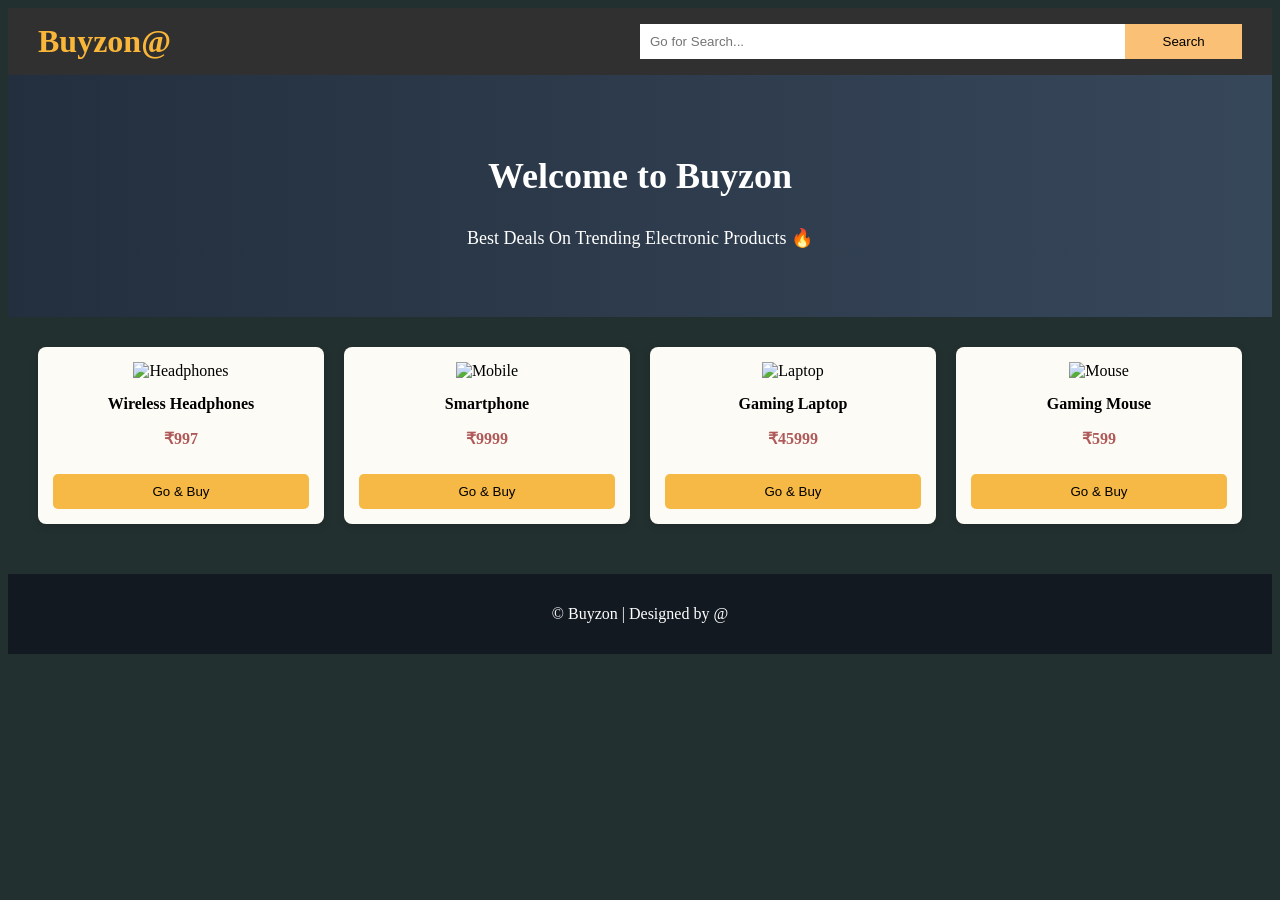
==== index.html @ 442b3a75 "Rename website.html to index.html" ====
<!DOCTYPE html>
<html lang="en">
<head>
    <meta charset="UTF-8">
    <title>Buyzon</title>
    <link rel="stylesheet" href="website.css">
</head>
<body>

<header class="navbar">
    <div class="logo">Buyzon@</div>
    <div class="search">
        <input type="text" placeholder="Go for Search...">
        <button>Search</button>
    </div>
</header>

<section class="hero">
    <h1>Welcome to Buyzon</h1>
    <p>Best Deals On Trending Electronic Products 🔥</p>
</section>

<section class="products">

    <!-- Headphones -->
    <div class="card">
        <img src="https://m.media-amazon.com/images/I/61CGHv6kmWL._SX522_.jpg" alt="Headphones">
        <h3>Wireless Headphones</h3>
        <p>₹997</p>
        <button>Go & Buy</button>
    </div>

    

   

    <!-- Smartphone -->
    <div class="card">
        <img src="https://m.media-amazon.com/images/I/61amb0CfMGL._SX679_.jpg" alt="Mobile">
        <h3>Smartphone</h3>
        <p>₹9999</p>
        <button>Go & Buy</button>
    </div>

    <!-- Laptop -->
    <div class="card">
        <img src="https://m.media-amazon.com/images/I/61Dw5Z8LzJL._SX679_.jpg" alt="Laptop">
        <h3>Gaming Laptop</h3>
        <p>₹45999</p>
        <button>Go & Buy</button>
    </div>

   

   

    <!-- Mouse -->
    <div class="card">
        <img src="https://m.media-amazon.com/images/I/61mpMH5TzkL._SX522_.jpg" alt="Mouse">
        <h3>Gaming Mouse</h3>
        <p>₹599</p>
        <button>Go & Buy</button>
    </div>
    

</section>

<footer>
    <p>© Buyzon | Designed by @</p>
</footer>

</body>
</html>
---- website.css ----
{
    margin: 0;
    padding: 0;
    box-sizing: border-box;
    font-family: Arial, sans-serif;
}

/* Body */
body {
    background-color: #233030;
}

/* Navbar */
.navbar {
    background-color: rgb(49, 48, 48);
    color: white;
    display: flex;
    justify-content: space-between;
    align-items: center;
    padding: 15px 30px;
}
.card:hover{
    transition:cubic-bezier(0.075, 0.82, 0.165, 1) ;
    color:#F7CA00
}

.logo {
    font-size: 24px;
    font-weight:bold;
    color:#fab638;;;
    font-size:xx-large ;
}


/* Search Bar */
.search {
    display: flex;
    width: 50%;
}

.search input {
    width: 80%;
    padding: 10px;
    border: none;
    outline: none;
}

.search button {
    width: 20%;
    background-color: #fac075;
    border: none;
    cursor: pointer;
}

.search button:hover {
    background-color: #f3a847;
}

/* Hero Section */
.hero {
    background: linear-gradient(to right, #232f3e, #37475a);
    color: white;
    text-align: center;
    padding: 50px 20px;
}

.hero h1 {
    font-size: 36px;
}

.hero p {
    margin-top: 10px;
    font-size: 18px;
}

/* Products Section */
.products {
    display: grid;
    grid-template-columns: repeat(auto-fit, minmax(220px, 1fr));
    gap: 20px;
    padding: 30px;
}

/* Card */
.card {
    background-color: rgb(252, 251, 245);
    padding: 15px;
    border-radius: 8px;
    text-align: center;
    transition: 0.3s;
    box-shadow: 0 2px 8px rgba(0,0,0,0.15);
}

.card:hover {
    transform: translateY(-8px);
    border-color: #f7c456;
}

/* Image */
.card img {
    width: 100%;
    height: 180px;
    object-fit: contain;
}

/* Title */
.card h3 {
    margin: 15px 0;
    font-size: 16px;
}

/* Price */
.card p {
    color: #af5959;
    font-weight: bold;
}

/* Button */
.card button {
    margin-top: 10px;
    padding: 10px;
    width: 100%;
    background-color: #f7b945;
    border: none;
    border-radius: 5px;
    cursor: pointer;
}

.card button:hover {
    background-color: #F7CA00;
    border:#f7c456
}

/* Footer */
footer {
    background-color: #131921;
    color: white;
    text-align: center;
    padding: 15px;
    margin-top: 20px;
}
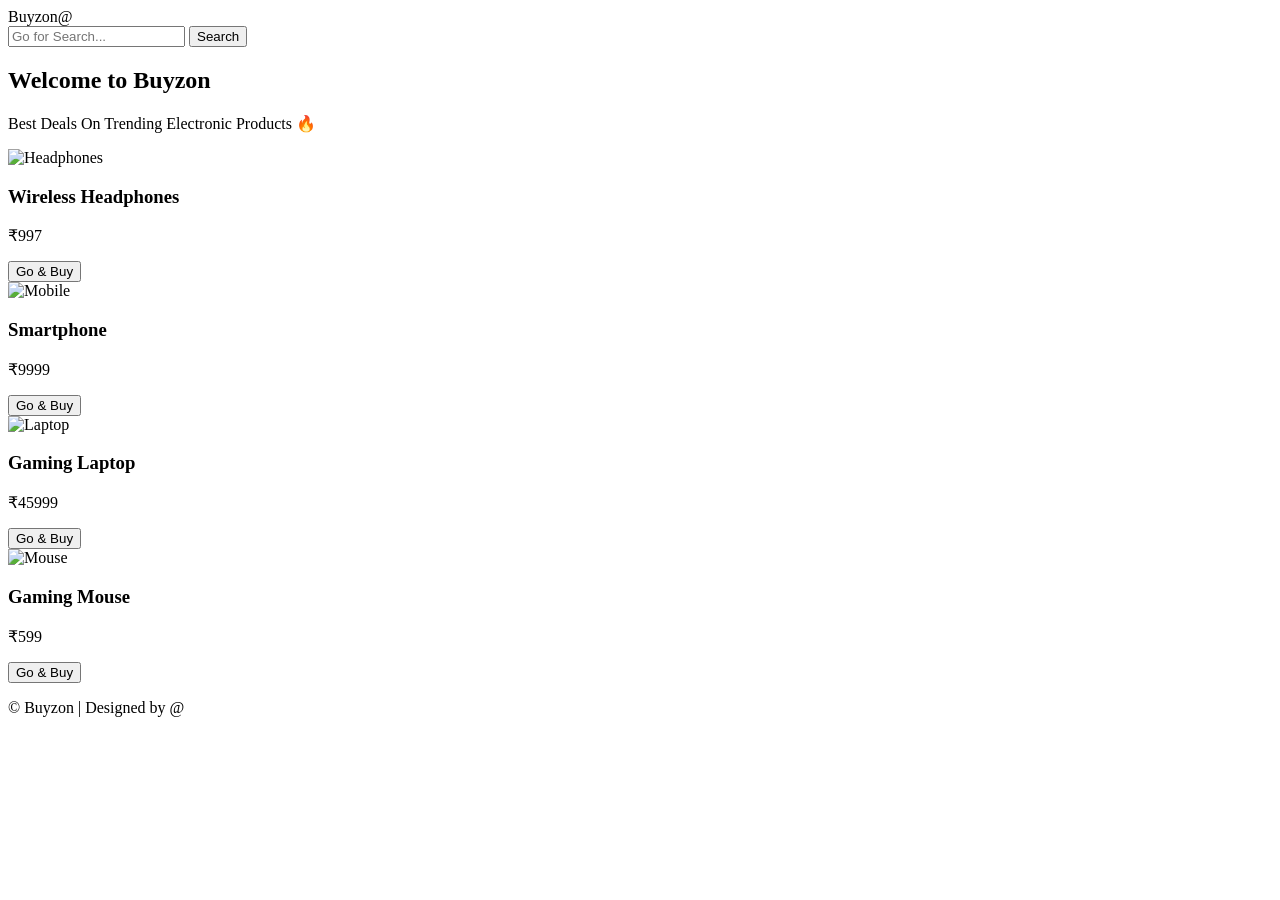
==== commit a9dbad53: "Update index.html" ====
--- a/index.html
+++ b/index.html
@@ -3,7 +3,7 @@
 <head>
     <meta charset="UTF-8">
     <title>Buyzon</title>
-    <link rel="stylesheet" href="website.css">
+    <link rel="stylesheet" href="https://chhayapundir14-developer.github.io/Website-clone/">
 </head>
 <body>
 
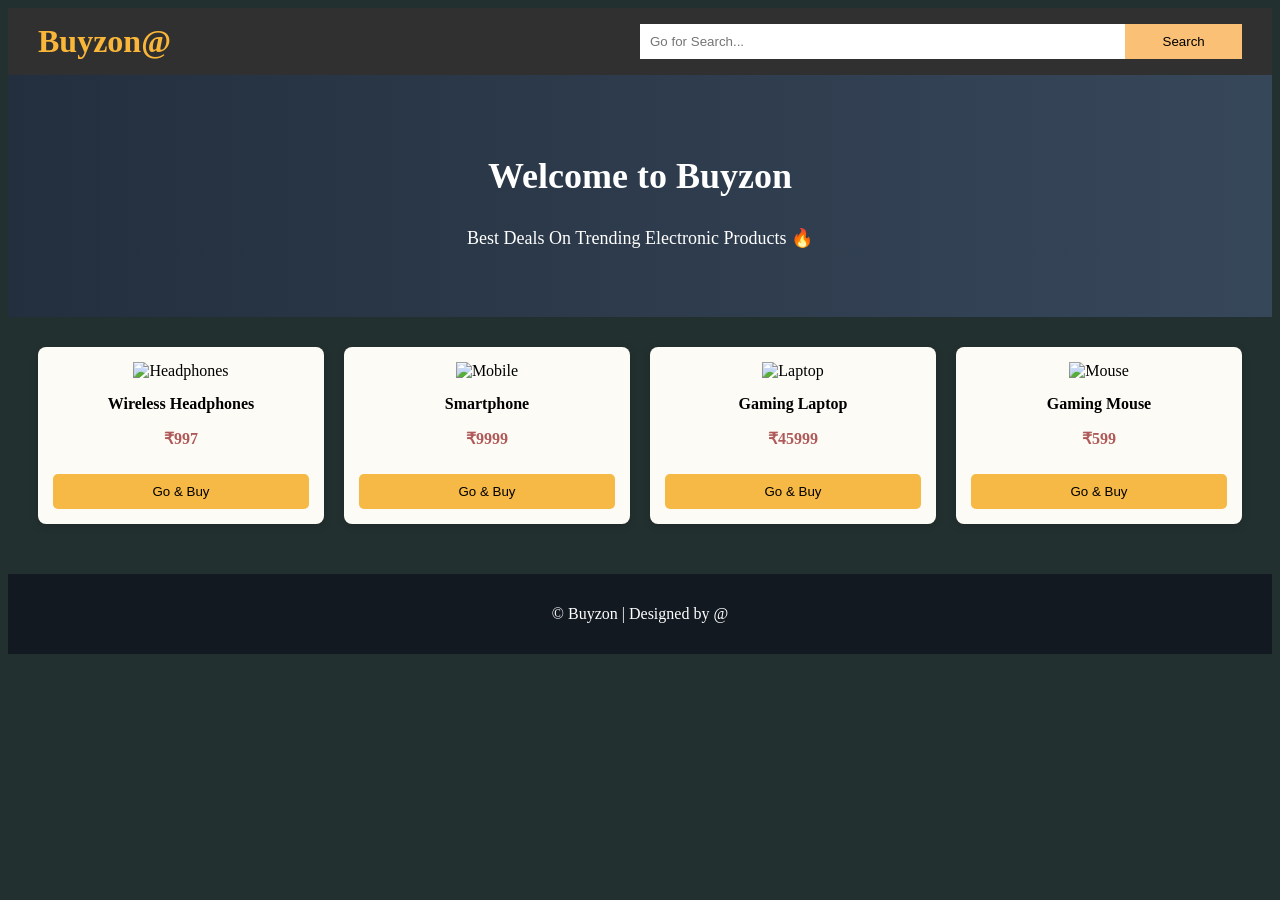
==== commit cbd8ff9f: "Update stylesheet link in index.html" ====
--- a/index.html
+++ b/index.html
@@ -3,7 +3,7 @@
 <head>
     <meta charset="UTF-8">
     <title>Buyzon</title>
-    <link rel="stylesheet" href="https://chhayapundir14-developer.github.io/Website-clone/">
+    <link rel="stylesheet" href="website.css">
 </head>
 <body>
 
--- a/website.css
+++ b/website.css
@@ -0,0 +1,141 @@
+ {
+    margin: 0;
+    padding: 0;
+    box-sizing: border-box;
+    font-family: Arial, sans-serif;
+}
+
+/* Body */
+body {
+    background-color: #233030;
+}
+
+/* Navbar */
+.navbar {
+    background-color: rgb(49, 48, 48);
+    color: white;
+    display: flex;
+    justify-content: space-between;
+    align-items: center;
+    padding: 15px 30px;
+}
+.card:hover{
+    transition:cubic-bezier(0.075, 0.82, 0.165, 1) ;
+    color:#F7CA00
+}
+
+.logo {
+    font-size: 24px;
+    font-weight:bold;
+    color:#fab638;;;
+    font-size:xx-large ;
+}
+
+
+/* Search Bar */
+.search {
+    display: flex;
+    width: 50%;
+}
+
+.search input {
+    width: 80%;
+    padding: 10px;
+    border: none;
+    outline: none;
+}
+
+.search button {
+    width: 20%;
+    background-color: #fac075;
+    border: none;
+    cursor: pointer;
+}
+
+.search button:hover {
+    background-color: #f3a847;
+}
+
+/* Hero Section */
+.hero {
+    background: linear-gradient(to right, #232f3e, #37475a);
+    color: white;
+    text-align: center;
+    padding: 50px 20px;
+}
+
+.hero h1 {
+    font-size: 36px;
+}
+
+.hero p {
+    margin-top: 10px;
+    font-size: 18px;
+}
+
+/* Products Section */
+.products {
+    display: grid;
+    grid-template-columns: repeat(auto-fit, minmax(220px, 1fr));
+    gap: 20px;
+    padding: 30px;
+}
+
+/* Card */
+.card {
+    background-color: rgb(252, 251, 245);
+    padding: 15px;
+    border-radius: 8px;
+    text-align: center;
+    transition: 0.3s;
+    box-shadow: 0 2px 8px rgba(0,0,0,0.15);
+}
+
+.card:hover {
+    transform: translateY(-8px);
+    border-color: #f7c456;
+}
+
+/* Image */
+.card img {
+    width: 100%;
+    height: 180px;
+    object-fit: contain;
+}
+
+/* Title */
+.card h3 {
+    margin: 15px 0;
+    font-size: 16px;
+}
+
+/* Price */
+.card p {
+    color: #af5959;
+    font-weight: bold;
+}
+
+/* Button */
+.card button {
+    margin-top: 10px;
+    padding: 10px;
+    width: 100%;
+    background-color: #f7b945;
+    border: none;
+    border-radius: 5px;
+    cursor: pointer;
+}
+
+.card button:hover {
+    background-color: #F7CA00;
+    border:#f7c456
+}
+
+/* Footer */
+footer {
+    background-color: #131921;
+    color: white;
+    text-align: center;
+    padding: 15px;
+    margin-top: 20px;
+}
